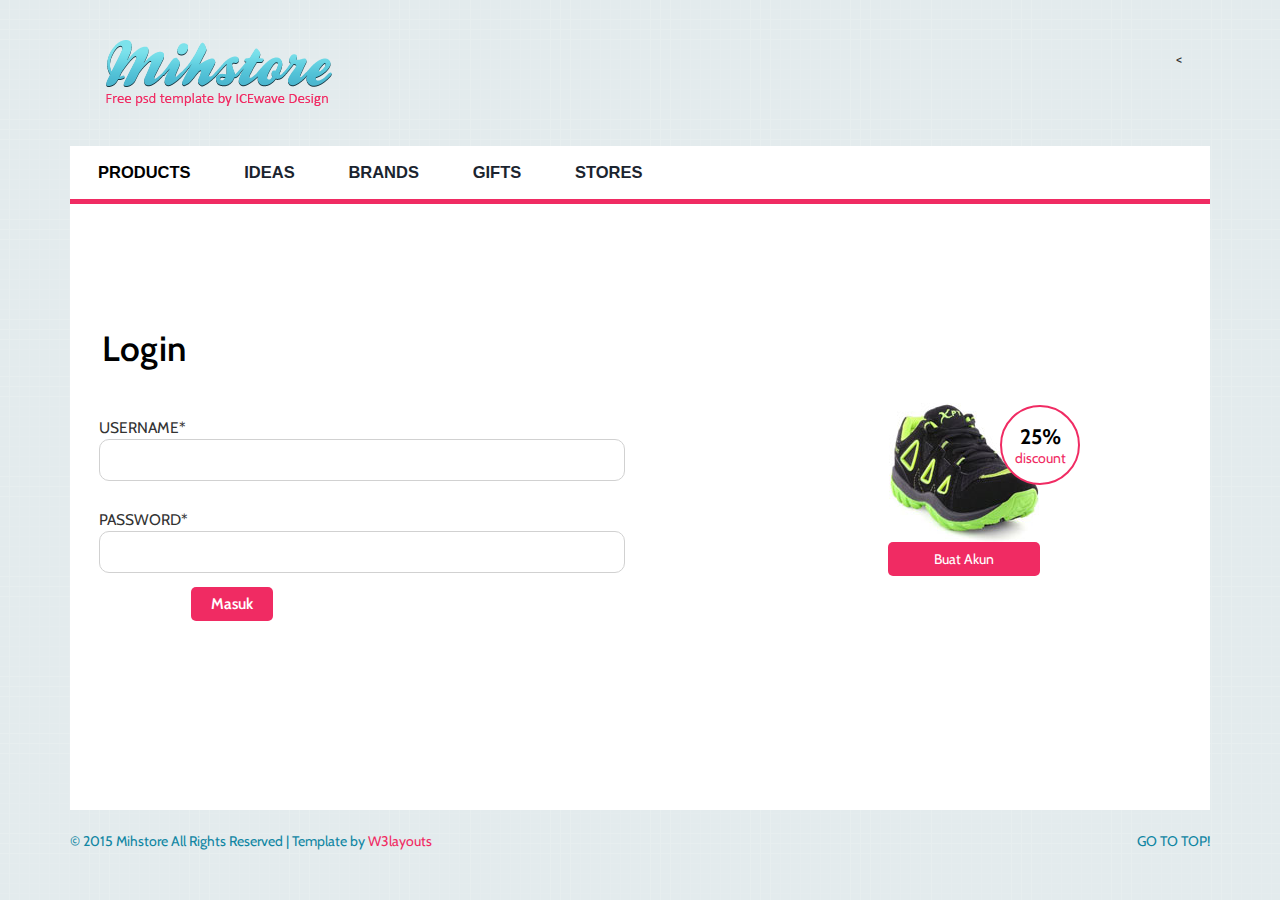
==== web/account.html @ dbe53495 "" ====
<!--A Design by W3layouts 
Author: W3layout
Author URL: http://w3layouts.com
License: Creative Commons Attribution 3.0 Unported
License URL: http://creativecommons.org/licenses/by/3.0/
-->
<!DOCTYPE html>
<html>
<head>
<title>Mihstore A Ecommerce Category Flat Bootstarp Resposive Website Template | Account :: w3layouts</title>
<link href="css/bootstrap.css" rel="stylesheet" type="text/css" media="all" />
<!-- jQuery (necessary for Bootstrap's JavaScript plugins) -->
<script src="js/jquery.min.js"></script>
<!-- Custom Theme files -->
<!--theme-style-->
<link href="css/style.css" rel="stylesheet" type="text/css" media="all" />	
<!--//theme-style-->
<meta name="viewport" content="width=device-width, initial-scale=1">
<meta http-equiv="Content-Type" content="text/html; charset=utf-8" />
<meta name="keywords" content="Mihstore Responsive web template, Bootstrap Web Templates, Flat Web Templates, Andriod Compatible web template, 
Smartphone Compatible web template, free webdesigns for Nokia, Samsung, LG, SonyErricsson, Motorola web design" />
<script type="application/x-javascript"> addEventListener("load", function() { setTimeout(hideURLbar, 0); }, false); function hideURLbar(){ window.scrollTo(0,1); } </script>
<!--fonts-->
<link href='http://fonts.googleapis.com/css?family=Cabin:400,500,600,700' rel='stylesheet' type='text/css'>
<!--//fonts-->
<!--//slider-script-->
<script>$(document).ready(function(c) {
	$('.alert-close').on('click', function(c){
		$('.message').fadeOut('slow', function(c){
	  		$('.message').remove();
		});
	});	  
});
</script>
<script>$(document).ready(function(c) {
	$('.alert-close1').on('click', function(c){
		$('.message1').fadeOut('slow', function(c){
	  		$('.message1').remove();
		});
	});	  
});
</script>
<script>$(document).ready(function(c) {
	$('.alert-close2').on('click', function(c){
		$('.message2').fadeOut('slow', function(c){
	  		$('.message2').remove();
		});
	});	  
});
</script>
<script type="text/javascript" src="js/move-top.js"></script>
<script type="text/javascript" src="js/easing.js"></script>
<script type="text/javascript">
					jQuery(document).ready(function($) {
						$(".scroll").click(function(event){		
							event.preventDefault();
							$('html,body').animate({scrollTop:$(this.hash).offset().top},1000);
						});
					});
				</script>
				<!-- start menu -->
<link href="css/megamenu.css" rel="stylesheet" type="text/css" media="all" />
<script type="text/javascript" src="js/megamenu.js"></script>
<script>$(document).ready(function(){$(".megamenu").megamenu();});</script>		
</head>
<body> 
<!--header-->
	<div class="container">
	
		<div class="header-top">
			<div class="logo">
				<a href="index.html"><img src="images/logo.png" alt="" ></a>
			</div>
			<div class="header-top-on">
				<			</div>
				<div class="clearfix"> </div>
		</div>
		<div class="header-bottom">
				<div class="top-nav">
				
			  <ul class="megamenu skyblue">
				      <li class="active grid"><a  href="index.html">Products</a>
					    <div class="megapanel">
						<div class="row">
							<div class="col1">
								<div class="h_nav">
									<ul>
										<li><a href="store.html">Accessories</a></li>
										<li><a href="store.html">Bags</a></li>
										<li><a href="store.html">Caps & Hats</a></li>
										<li><a href="store.html">Hoodies & Sweatshirts</a></li>
										<li><a href="store.html">Jackets & Coats</a></li>
										<li><a href="store.html">Jeans</a></li>
										<li><a href="store.html">Jewellery</a></li>
										<li><a href="store.html">Jumpers & Cardigans</a></li>
										<li><a href="store.html">Leather Jackets</a></li>
										<li><a href="store.html">Long Sleeve T-Shirts</a></li>
										<li><a href="store.html">Loungewear</a></li>
									</ul>	
								</div>							
							</div>
							<div class="col1">
								<div class="h_nav">
									<ul>
										<li><a href="store.html">Shirts</a></li>
										<li><a href="store.html">Shoes, Boots & Trainers</a></li>
										<li><a href="store.html">Shorts</a></li>
										<li><a href="store.html">Suits & Blazers</a></li>
										<li><a href="store.html">Sunglasses</a></li>
										<li><a href="store.html">Sweatpants</a></li>
										<li><a href="store.html">Swimwear</a></li>
										<li><a href="store.html">Trousers & Chinos</a></li>
										<li><a href="store.html">T-Shirts</a></li>
										<li><a href="store.html">Underwear & Socks</a></li>
										<li><a href="store.html">Vests</a></li>
									</ul>	
								</div>							
							</div>
							<div class="col1">
								<div class="h_nav">
									<h4>Popular Brands</h4>
									<ul>
										<li><a href="store.html">Levis</a></li>
										<li><a href="store.html">Persol</a></li>
										<li><a href="store.html">Nike</a></li>
										<li><a href="store.html">Edwin</a></li>
										<li><a href="store.html">New Balance</a></li>
										<li><a href="store.html">Jack & Jones</a></li>
										<li><a href="store.html">Paul Smith</a></li>
										<li><a href="store.html">Ray-Ban</a></li>
										<li><a href="store.html">Wood Wood</a></li>
									</ul>	
								</div>												
							</div>
						  </div>
						</div>
					</li>
					<li><a class="pink"  href="404.html">ideas</a></li>
				    <li class="grid"><a  href="#">Brands</a>
					   <div class="megapanel">
						<div class="row">
							<div class="col1">
								<div class="h_nav">
									<ul>
										<li><a href="store.html">Accessories</a></li>
										<li><a href="store.html">Bags</a></li>
										<li><a href="store.html">Caps & Hats</a></li>
										<li><a href="store.html">Hoodies & Sweatshirts</a></li>
										<li><a href="store.html">Jackets & Coats</a></li>
										<li><a href="store.html">Jeans</a></li>
										<li><a href="store.html">Jewellery</a></li>
										<li><a href="store.html">Jumpers & Cardigans</a></li>
										<li><a href="store.html">Leather Jackets</a></li>
										<li><a href="store.html">Long Sleeve T-Shirts</a></li>
										<li><a href="store.html">Loungewear</a></li>
									</ul>	
								</div>							
							</div>
							<div class="col1">
								<div class="h_nav">
									<ul>
										<li><a href="store.html">Shirts</a></li>
										<li><a href="store.html">Shoes, Boots & Trainers</a></li>
										<li><a href="store.html">Shorts</a></li>
										<li><a href="store.html">Suits & Blazers</a></li>
										<li><a href="store.html">Sunglasses</a></li>
										<li><a href="store.html">Sweatpants</a></li>
										<li><a href="store.html">Swimwear</a></li>
										<li><a href="store.html">Trousers & Chinos</a></li>
										<li><a href="store.html">T-Shirts</a></li>
										<li><a href="store.html">Underwear & Socks</a></li>
										<li><a href="store.html">Vests</a></li>
									</ul>	
								</div>							
							</div>
							<div class="col1">
								<div class="h_nav">
									<h4>Popular Brands</h4>
									<ul>
										<li><a href="store.html">Levis</a></li>
										<li><a href="store.html">Persol</a></li>
										<li><a href="store.html">Nike</a></li>
										<li><a href="store.html">Edwin</a></li>
										<li><a href="store.html">New Balance</a></li>
										<li><a href="store.html">Jack & Jones</a></li>
										<li><a href="store.html">Paul Smith</a></li>
										<li><a href="store.html">Ray-Ban</a></li>
										<li><a href="store.html">Wood Wood</a></li>
									</ul>	
								</div>												
							</div>
						  </div>
						</div>
			    </li>
								
				<li><a class="pink" href="gifts.html">gifts</a></li>
			 <li class="grid"><a  href="#">stores</a>
					   <div class="megapanel">
						<div class="row">
							<div class="col1">
								<div class="h_nav">
									<ul>
										<li><a href="store.html">Accessories</a></li>
										<li><a href="store.html">Bags</a></li>
										<li><a href="store.html">Caps & Hats</a></li>
										<li><a href="store.html">Hoodies & Sweatshirts</a></li>
										<li><a href="store.html">Jackets & Coats</a></li>
										<li><a href="store.html">Jeans</a></li>
										<li><a href="store.html">Jewellery</a></li>
										<li><a href="store.html">Jumpers & Cardigans</a></li>
										<li><a href="store.html">Leather Jackets</a></li>
										<li><a href="store.html">Long Sleeve T-Shirts</a></li>
										<li><a href="store.html">Loungewear</a></li>
									</ul>	
								</div>							
							</div>
							<div class="col1">
								<div class="h_nav">
									<ul>
										<li><a href="store.html">Shirts</a></li>
										<li><a href="store.html">Shoes, Boots & Trainers</a></li>
										<li><a href="store.html">Shorts</a></li>
										<li><a href="store.html">Suits & Blazers</a></li>
										<li><a href="store.html">Sunglasses</a></li>
										<li><a href="store.html">Sweatpants</a></li>
										<li><a href="store.html">Swimwear</a></li>
										<li><a href="store.html">Trousers & Chinos</a></li>
										<li><a href="store.html">T-Shirts</a></li>
										<li><a href="store.html">Underwear & Socks</a></li>
										<li><a href="store.html">Vests</a></li>
									</ul>	
								</div>							
							</div>
							<div class="col1">
								<div class="h_nav">
									<h4>Popular Brands</h4>
									<ul>
										<li><a href="store.html">Levis</a></li>
										<li><a href="store.html">Persol</a></li>
										<li><a href="store.html">Nike</a></li>
										<li><a href="store.html">Edwin</a></li>
										<li><a href="store.html">New Balance</a></li>
										<li><a href="store.html">Jack & Jones</a></li>
										<li><a href="store.html">Paul Smith</a></li>
										<li><a href="store.html">Ray-Ban</a></li>
										<li><a href="store.html">Wood Wood</a></li>
									</ul>	
								</div>												
							</div>
						  </div>
						</div>
			    </li>
				
			  </ul> 
				</div>
				
			<div class="clearfix"> </div>
		</div>
		
		<div class="content">
		<div class="account-in">
							<h2>Login</h2>
							<div class="col-md-7 account-top">
								<form>
									
								<div> 	
                                                                        <span class="text">USERNAME*</span>
                                                                        <input type="text" name="username" value="" />
                                                                   
								</div>
								<div> 
									<span  class="pass">PASSWORD*</span>
									<input type="password" name="passw" value=""/>
								</div>				
									<input type="submit" value="Masuk"> 
								</form>
							</div>
							<div class="col-md-5 left-account ">
								<a href="single.html"><img class="img-responsive " src="images/ac.jpg" alt=""></a>
								<div class="five-in">
								<h1>25% </h1><span>discount</span>
								</div>
								<a href="register.html" class="create">Buat Akun </a>
								<div class="clearfix"> </div>
							</div>
						<div class="clearfix"> </div>
					</div>	

	
		</div>
		<!---->
		<div class="footer">
			<p class="footer-class">© 2015 Mihstore All Rights Reserved | Template by  <a href="http://w3layouts.com/" target="_blank">W3layouts</a> </p>
			
				<a href="#home" class="scroll to-Top" >  GO TO TOP!</a>
		<div class="clearfix"> </div>
		</div>
	</div>

	<!---->
</body>
</html>
---- web/css/style.css ----
/*--A Design by W3layouts 
Author: W3layout
Author URL: http://w3layouts.com
License: Creative Commons Attribution 3.0 Unported
License URL: http://creativecommons.org/licenses/by/3.0/
--*/
body{
	background:url(../images/back.png);
	font-family: 'Cabin', sans-serif;
}
body a{
	transition: 0.5s all;
	-webkit-transition: 0.5s all;
	-o-transition: 0.5s all;
	-moz-transition: 0.5s all;
	-ms-transition: 0.5s all;
}
 ul{
	padding: 0;
	margin: 0;
}
h1,h2,h3,h4,h5,h6,label,p{
	margin:0;	
}
.header {
  padding:0.8em 2em;
  background:#fff;
}
.header-para{
	float:left;
}
.header-para p{
	font-size:1em;
	color:#ababab;
}
ul.header-in{
	float:right;
}
ul.header-in li{
	display:inline-block;
}
ul.header-in li a{
	text-decoration:none;
	color:#ababab;
	font-size:0.9em;
	margin:0em 1em;
}
ul.header-in li a:hover{
	color: #4cb1ca;
}
/*----*/
.logo {
	float:left;
}
.header-top {
	padding: 2.5em 2em;
}
.header-top-on{
	float:right;
	margin: 1em 0 0;
}
ul.social-in li{
	display: inline-block;	
}
ul.social-in li span{
	color:#838383;
	font-size:1.2em;
	vertical-align: top;
	margin:0 1em 0 0;
}
ul.social-in li  i{
	background: url(../images/img-sprite.png)no-repeat -12px -11px;
	width: 50px;
	height: 50px;
	display: inline-block;
	vertical-align: middle;
}
ul.social-in li  i.ic{
	background-position: -74px -11px;
}
ul.social-in li  i.ic1{
	background-position:-135px -11px;
}
ul.social-in li  i.ic2{
	background-position:-194px -11px;
}
ul.social-in li  i.ic3{
	background-position:-248px -11px;
}
ul.social-in li  i:hover{
	opacity:0.5;
}
/*----*/
.header-bottom{
	background:#fff;
	border-bottom:5px solid #f02b63;
	  padding: 0 2em;
}

.top-nav{
	float:left;
	
	width: 58%;
}
.cssmenu {
	margin-top: 3px;
}
.cssmenu ul {
	float: right;
	padding: 0;
	margin: 0;
	list-style: none;
}
.cssmenu ul li {
	display: inline-block;
}
.cssmenu ul li {
	display: inline-block;
}
.cssmenu ul li a{
    color: #B8B8B8;
	font-size:13px;
}
.cssmenu ul li a:hover, .h_nav ul li a:hover, .content_box h4 a:hover, ul.list_1 li a:hover, .box_3 h4 a:hover{
	color:#f54d56;
	text-decoration:none;
}
/*--menu--*/
/* dCodes Framework:(c) TemplateAccess */
/* start menu */
.h_nav h4{
	border-bottom:1px solid rgb(236, 236, 236);
	font-size: 1.5em;
	color:#000;
	line-height: 1.8em;
	text-transform:uppercase;
	margin-bottom: 4%;
}
.h_nav h4.top{
	margin-top: 12%;
}
.h_nav ul li{
	display: block;
}
.h_nav ul li a{
	display:block;
	font-size:1em;
	color:#777;
	text-transform:capitalize;
	line-height:2em;
	-webkit-transition: all 0.3s ease-in-out;
	-moz-transition: all 0.3s ease-in-out;
	-o-transition: all 0.3s ease-in-out;
	transition: all 0.3s ease-in-out;
}
.h_nav ul li a:hover{
	color:#00405d;
	text-decoration:underline;
}

/*--
.top-nav ul li{
	display: inline-block;
}
.top-nav ul li a {
	display: inline-block;
	margin: 0 4em 0 0;
	color: #000;
	text-decoration: none;
	font-size: 1.25em;
	padding: 0.8em 0;
	font-weight: 800;
	position:relative;
	text-transform:uppercase;
}
.top-nav ul li.active a,.top-nav ul li a:hover {
	color:#f02b63;
	
}
.top-nav ul li.active a i ,.top-nav ul li a:hover i{
	background: url(../images/ar.png)no-repeat 0px 0px;
  display: block;
  width: 22px;
  height: 9px;
  position: absolute;
  bottom: 0;
  left:29px;
}
.top-nav ul li a:hover i.pink,.top-nav ul li.active a i.pink {
	left:13px;
}
.top-nav ul li a:hover i.pink1 ,.top-nav ul li.active a i.pin1{
	left:18px;
}
.top-nav ul li a:hover i.pink2,.top-nav ul li.active a i.pink2 {
	left:20px;
}
.top-nav span.menu{
	display: none;
}
--*/
.cart{
	float:right;
	margin-top: 1.2em;
}
.cart h6{
	font-size: 1.2em;
	color: #ababab;
	
 
}
.cart h6 span.item{
	color: #4cb1ca;
	  padding: 0 8px;
}
.cart h6 span.rate{
	color: #7db122;
	  padding: 0 8px 0 0;
}
.page{
	padding:1.4em 0;
	  z-index: -1;
}
.page h6{
	color:#ababab;
	font-size:1.1em;
	
	  text-align: right;
}
.page h6 a{
	color:#4cb1ca;
	text-decoration:none;
	font-weight: 800;
}
.page h6  b{
	color:#4cb1ca;
	padding:0 2em;
	font-weight:400;
}

/* start icon styles */
.sub-icon1 h3{
	font-size:1em;
	padding:0 0 0.5em;
	color:#f02b63;
}
.icon1:before,.icon1:after {
	content: "";
	display: table;
}
.icon1:after {
	clear: both;
}
.icon1 li {
	position: relative;
}
.icon1 li:last-child{
	border-right:none;
}
.icon1 li:hover > a {
	color: #fafafa;
}
.icon1 ul {
	width:300px;
	margin: 20px 0 0 0;
	opacity: 0;
	visibility: hidden;
	position: absolute;
	top:44px;
	z-index: 1;
	right:-29px;
	background: #ffffff;
	-webkit-transition: all .2s ease-in-out;
	-moz-transition: all .2s ease-in-out;
	-ms-transition: all .2s ease-in-out;
	-o-transition: all .2s ease-in-out;
	transition: all .2s ease-in-out;
	padding:1em;
	border: 4px solid #f02b63;
}
.icon1 li:hover > ul {
	opacity: 1;
	visibility: visible;
	margin: 0;
	z-index: 9999;
}
.icon1 ul ul {
	top: 6px;
	left: 158px;
	margin: 0 0 0 20px;
}
.icon1 ul li {
	display: block;
	border: 0;
}
.icon1 ul li:first-child a{
	border-top-left-radius: 5px;
	-webkit-border-top-left-radius: 5px;
	-moz-border-top-left-radius: 5px;
	-o-border-top-left-radius: 5px;
}
.icon1 ul li:last-child {   
	-moz-box-shadow: none;
	-webkit-box-shadow: none;
	box-shadow: none;    
}
.icon1 ul a {    
	_height: 10px; /*IE6 only*/
	white-space: nowrap;
	float: none;
	text-transform: none;
}
.active-icon{
	display: block;
}
.icon1 ul li:first-child > a:after {
	content: '';
	position: absolute;
	left: 45%;
	top: -30px;
	border-left: 10px solid transparent;
	border-right:10px solid transparent;
	border-bottom:10px solid #f0f0f0;
}
.icon1 ul ul li:first-child a:after {
	left: -100px;
	top: 0%;
	margin-top: -6px;
	border-left: 0;	
	border-bottom:20px solid transparent;
	border-top: 20px solid transparent;
	border-right:20px solid #323757;
}
/* Mobile */
.icon1-trigger {
	display: none;
}
.sub-icon1 img{
	border:none;
	display:inline-block;
	vertical-align:middle;
}
.cart_box{
	margin-bottom:1em;
	border-bottom:1px dashed #E0E0E0;
	padding-bottom:10px;
}
.list_img{
	float:left;
	width:30%;
	margin-right:6%;
}
.list_desc{
	float:left;
	width:50%;
}
.list_desc h4 a{
	color:#7db122 ;
	font-size:13px ;
	text-decoration:none;
	text-transform:uppercase;
}
 a.offer{
	color:#fff;
	font-size:0.8em ;
	text-decoration:none;
	background:#4cb1ca;
	padding:0.4em 0.5em;
	border-radius:3px;
	font-weight:400;
	margin:0.5em 0 0 ;
	display:block;
	  width: 76%;
}
a.offer:hover{
	color:#fff ;
	background:#f02b63;
}
.list_desc h4 a:hover{
	color: #f54d56;
}
.cart_box, .cart_box1{
	position:relative;
}
.alert-close,.alert-close1,.alert-close2 {
  background: url('../images/close.png') no-repeat 6px 6px;
  cursor: pointer;
  height: 22px;
  width: 22px;
  position: absolute;
  right:-12px;
  top:42px;
  -webkit-transition: color 0.2s ease-in-out;
  -moz-transition: color 0.2s ease-in-out;
  -o-transition: color 0.2s ease-in-out;
  transition: color 0.2s ease-in-out;
}
.check_button{
	text-align:center;
}
.check_button a{
	color:#f02b63;
	font-size:1em ;
	text-transform:uppercase;
	font-weight:400 ;
	text-decoration:none;
    border: none;
	cursor: pointer;
	padding:8px 10px ; 
	display: inline-block;
	outline: none;
	margin:0;
}
.check_button a:hover{
text-decoration:underline;
}
.cart li{
	display:inline-block;
}
.round{
  display: inline-block;
  background: url(../images/img-sprite.png)no-repeat -22px -81px ;
  width: 19px;
  height: 19px;
  vertical-align: text-top;
}
/*----*/
.content{
	background:#fff;
  padding: 2em 0em;	
    z-index: -1;
}
.col-md-9{
 border-right: 2px dashed #EAEAEA;
}
.col-md{
	 
  padding: 0 2em;
}
.shoe{
	position:relative;
	  padding: 0 1em;
}
.shop{
	background: #161617;
  width: 170px;
  height: 170px;
  border-radius: 100px;
  -webkit-border-radius: 100px;
	-o-border-radius: 100px;
	-moz-border-radius: 100px;
	-ms-border-radius: 100px;
  padding: 3em 0 0;
  text-align: center;
  position: absolute;
    top: 12%;
  right: 52%;
}
.shop h4{
	color:#fff;
	  font-size: 1.6em;
	font-weight: 700;
    transform: rotate(-6deg);
}
.shop h4 span{
	font-size:1.5em;
	display:block;
}
.shop p{
	color:#C50303;
	font-size:0.9em;
	  transform: rotate(-6deg);
}
.bottom-grid {
  padding: 2em 0em 0;
}
.content-bottom h3{
	color:#7db122;
	font-size:1.4em;
	text-transform:uppercase;
	font-weight:600;
	  padding: 2em 0.8em 0;
}
.bottom-grid-top{
	background:#fcfcfc;
	border: 1px solid #D9D9D9;
	position:relative;
}
.pre{
	background:#e8e8e8;
	  padding: 0.5em;
}
.pre p{
	float:left;
	color:#818181;
	font-size:1em;
	  font-weight: 700;
}
.pre span{
	float:right;
	color:#f02b63;
	font-size:1em;
	  font-weight: 700;
	  display:block;
}
.five{
	position:absolute;
	top:39%;
	left:6%;
}
.five h6{
	color: #fff;
  background: #7db122;
  font-size: 1.5em;
  width: 60px;
  height: 60px;
  border-radius: 50px;
  -webkit-border-radius: 50px;
	-o-border-radius: 50px;
	-moz-border-radius: 50px;
	-ms-border-radius: 50px;
  padding: 0.85em 0 0;
  text-align: center;
}
.bottom-grid-top img{
	margin:0 auto;
}
.five h6.one{
  background: #f02b63;
}
.five h6.one1{
  background: #4cb1ca;
}
.store h3{
	padding:0 1.6em;
}
.w_nav2{
	padding:0 10px;
}
.w_nav2  li{
	line-height: 1.5em;
	display: inline-block;
}
.w_nav2 li a{
	display: block;
	padding: 14px;
}
.w_nav2 li a.color1{
	background:	#0AA5E2;
}
.w_nav2 li a.color2{
	background:	#40E0D0;
}
.w_nav2 li a.color3{
	background:	#B03060;
}
.w_nav2 li a.color4{
	background:	#000080;
}
.w_nav2 li a.color5{
	background:	#E60D41;
}
.w_nav2 li a.color6{
	background:	#45BF55;
}
.w_nav2 li a.color7{
	background:	#FF7F00;
}
.w_nav2 li a.color8{
	background:	#8B4513;
}
.w_nav2 li a.color9{
	background:	#FFD700;
}
.w_nav2 li a.color10{
	background:	#9FA8AB;
}
.w_nav2 li a.color11{
	background:	#C0C0C0;
}
.w_nav2 li a.color12{
	background:	#0AA5E2;
}
.w_nav2 li a.color13{
	background:	#FFCBDB;
}
.w_nav2 li a.color14{
	background:	#B87333;
}
.w_nav2 li a.color15{
	background:	#BFB540;
}
/*----*/
ul.place{
	margin: 14px 0;
	background: #f9f9f9;
	width: 100%;
	border-bottom: 2px solid #D8D5D5;
	border-radius: 5px;
  -webkit-border-radius: 5px;
	-o-border-radius: 5px;
	-moz-border-radius: 5px;
	-ms-border-radius: 5px;
	padding:3px 5px;
}
ul.place li{
	display: inline-block;
	padding: 6px;
}
ul.place li {
	font-size: 1.1em;
	color: #8c8c8c;
	text-decoration: none;
	cursor: pointer;
	  font-weight: 700;
}
ul.place li span{
	color: #f02b63;
}
ul.place li.sort{
	float:left;
}
ul.place li.by{
	float:right;
}
.possible-about p{
	color:#727272;
	font-size:1em;
	line-height:1.5em;
}
.possible-about h4{
	color:#7db122;
	font-size:1.4em;
	
	font-weight:600;
	   padding: 0 0 0.3em;
}
/*--order--*/
/*--checkbox--*/

.single-bottom a{
	display:block;
	margin: 14px 20px;
	color:#303030;
	text-decoration:none;
}
.single-bottom a input[type="checkbox"] {
  display: none;
}
.single-bottom a b {
 
	  cursor: pointer;
}
.single-bottom a input[type="checkbox"]+label {
  position: relative;
  padding-left: 31px;
  width: 100%;
    font-size: 1em;
	  
}
.single-bottom a input[type="checkbox"]+label span:first-child {
  width: 18px;
  height: 18px;
  display: inline-block;
  border: 2px solid #7db122;
  position: absolute;
  left: 0;
  bottom: 3px;
}
.single-bottom a input[type="checkbox"]:checked+label span:first-child:before {
  content: "";
  background:url(../images/11.png)no-repeat;
  position: absolute;
  left: 2px;
  top: 2px;
  font-size: 10px;
  width:16px;
  height:16px;
  }
.two a{
	display:inline-block;
  }
.two a i{
	background: url(../images/st.png)no-repeat 0px 0px;
  width: 18px;
  height: 16px;
  display: inline-block;
  vertical-align: middle;
}
.two {
  padding-bottom: 0.4em;
}
/*----*/
.content-bottom-grid {
  padding: 1em 0;
}
.content-bottom-grid h3{
color:#7db122;
	font-size:1.4em;
	
	font-weight:600;
	 padding: 0 0 0.5em;
	}
.latest-grid{
	background:#f9f9f9;
	border-radius: 5px;
  -webkit-border-radius: 5px;
	-o-border-radius: 5px;
	-moz-border-radius: 5px;
	-ms-border-radius: 5px;
	padding:0.8em;
	  margin: 0 0 1em;
}
.news{
	float:left;
	width:26%;
}
.news-in{
	float:right;
	width: 72%;
	margin-left: 2%;
}
.news-in h6 {
  font-size: 1.2em;
}
.news-in h6 a{
  color: #4cb1ca;
  text-decoration:none;
}
.news-in h6 a:hover{
	color: #f02b63;
}
.news-in p {
  color: #c3c3c3;
  font-size: 0.9em;
  line-height: 1.4em;
}
.news-in ul li {
  display:inline-block;
  color:#c3c3c3;
  font-size:0.9em;
}
.news-in ul li span {
  color:#f02b63;
}
.news-in ul b{
  color:#c3c3c3;
  padding: 0 9px;
  font-size: 0.8em;
}
.money-in li{
	display:inline-block;
	width: 30%;
  margin-right: 1%;
}
.money h3{
	color:#7db122;
	font-size:1.4em;
	
	font-weight:600;
	 padding: 0 0 0.5em;
}
/*----*/
ul.start {
	text-align:center;
	  padding: 2em 0 0;
}
ul.start li {
	display: inline-block;
    padding: 0 0.25em;
}
ul.start li.arrow a{
	text-decoration: none;
	color: #c3c3c3;
	font-size: 1em;
	padding: 0.4em 0.9em;
	border-radius: 25px;
	-webkit-border-radius: 25px;
	-o-border-radius: 25px;
	-moz-border-radius: 25px;
	-ms-border-radius: 25px;
	display:block;
	font-weight: 400;
}
ul.start li.arrow a:hover, ul.start li span {
	text-decoration: none;
	color: #fff;
	font-size: 1em;
	padding: 0.4em 0.9em;
	background:#7db122;
	border-radius: 25px;
	-webkit-border-radius: 25px;
	-o-border-radius: 25px;
	-moz-border-radius: 25px;
	-ms-border-radius: 25px;
	display:block;
	font-weight: 400;
}
/*--four--*/
.four {
	padding: 9em 0 10em 0;
    min-height: 478px;
		text-align:center;
}
.four h3 {
	color: #f02b63;
	font-size: 7em;

}
.four p {
  color: #c3c3c3;
  font-size: 1.6em;
  padding: 0.5em 0 1em;
}
a.more{
	color:#fff;
	background:#f02b63;
	text-decoration:none;
	padding: 0.5em 2em;
  font-size: 1.1em;
  border-radius: 5px;
	-webkit-border-radius: 5px;
	-o-border-radius: 5px;
	-moz-border-radius: 5px;
	-ms-border-radius: 5px;
}
a.more:hover{	
	background:#4cb1ca;	
}
/*--gifts--*/
.ut {
  padding: 2em ;
  border-top:1px solid #fff;
}
.ut h6{
	font-size:1.5em;
}
.ut h6 a{
	color:#000;
	text-decoration:none;
}
.col-md-6 a:hover .ut h6 a{
	color:#f02b63;
}
.ut-in{
	border:1px solid #fff;
}
.ut-in:hover{
	border:1px solid #000;
}
.ut-in:hover .ut{
	border-top:1px solid #000;
}
.ut-in:hover .ut h6 a{
	color:#7db122;
}
.ut-in:hover  a.add{
	text-decoration:underline;
}
.ut span {
	color:#c3c3c3;
	display:block;
	font-size:1.5em;
	margin: 0.3em 0;
}
a.add{
	color:#4cb1ca;
	text-decoration:none;
	font-size:1em;
	font-weight:600;
	
}
/*--single--*/
.single-para h4{
	font-size:1.5em;
	color:#747272;
	line-height:1.5em;
	font-weight: 600;
}
.para-grid {
  padding: 1.5em 0;
}
span.add-to{
	float:left;
	font-size: 1.7em;
  color: #4cb1ca;
  font-weight: 600;
}
a.cart-to{
	float:right;
	color: #f02b63;
  font-size: 1.2em;
  text-decoration: none;
  padding-top: 0.5em;
}
a.cart-to:hover{
	text-decoration:underline;
}
a.cart-an{
  color: #fff;
  background: #f02b63;
  text-decoration: none;
  padding: 0.5em 1.2em;
  font-size: 1.1em;
  border-radius: 5px;
  -webkit-border-radius: 5px;
  -o-border-radius: 5px;
  -moz-border-radius: 5px;
  -ms-border-radius: 5px;
}
a.cart-an:hover{
	background: #4cb1ca;
}
.single-para h5{
	color:#000;
	font-size:1.4em;
	border-bottom:1px solid #000;
	border-top:1px solid #000;
	padding:0.5em 0; 
}
.available h6{
	color:#f02b63;
	font-size:1.4em;
	padding: 0 0 1em;
}
.available ul li{
	display:inline-block;
	padding:0 0.5em 0 0;
	color:#4c4c4c;
	font-size:0.9em;
}
.available ul li select {
  outline: none;
  padding: 3px;
}
.available {
  padding: 2em 0;  
}

/* start share-des */
.share-desc{
	padding: 20px 0;
}
.share h4{
	font-size: 1.1em;
	color: #f02b63;
	margin-bottom: 10px;
	text-transform: uppercase;
	text-shadow: 0 1px 0 #ffffff;
	font-weight:700;
}

.share_nav li {
	display: inline-block;
	margin: 5px 6px;
}
.share_nav li a {
	background: #4cb1ca ;
	width:40px;
	height:40px;
	display: block;
	border-radius: 30px;
	-webkit-border-radius: 30px;
	-moz-border-radius: 30px;
	-o-border-radius: 30px;
	line-height: 35px;
  text-align: center;
}
.share_nav li a:hover{
	background: #f02b63;
}
.share li img {
	vertical-align:middle; 
}
.share {
  padding: 2em 0 0;
}
/*----*/

#flexiselDemo1 {
	display: none;
}
.nbs-flexisel-container {
	position: relative;
	max-width: 100%;
	  min-height: 377px;
}
.nbs-flexisel-ul {
	position: relative;
	width: 9999px;
	margin: 0px;
	padding: 0px;
	list-style-type: none;
	text-align: center;
}
.nbs-flexisel-inner {
	overflow: hidden;
	margin: 0 auto;
}
.nbs-flexisel-item {
	float: left;
	margin:0px;
	padding:0px;
	
	position: relative;
	line-height: 0px;
}
.nbs-flexisel-item > img {
	cursor: pointer;
	position: relative;
	margin-top:10px;
	margin-bottom: 10px;
	max-width:150px;
	max-height:500px;
}
.grid-flex{
	margin:10px 0 20px 0;
}
.nbs-flexisel-item a {
	color: #999;
	font-size:0.8125em;
}
.nbs-flexisel-item a:hover{
	color:#555;
}
.nbs-flexisel-item p {
	color: #000;
	font-size: 0.85em;
	padding-top: 25px;
}
.nbs-flexisel-item > img {
	cursor: pointer;
	position: relative;
}
/*** Navigation ***/
.nbs-flexisel-nav-left, .nbs-flexisel-nav-right {
	width:30px;
	height:30px;
	position: absolute;
	cursor: pointer;
	z-index: 100;
}
.nbs-flexisel-nav-left {
	left: 0px;
	background: url(../images/img-sprite.png) no-repeat -59px -76px  ;
}
.nbs-flexisel-nav-right {
	right: 0px;
	background: url(../images/img-sprite.png) no-repeat -92px -76px;
}

/*--contact--*/
.contact-top h3,.contact-bottom h3{
	font-size: 1.3em;
	color: #000;
	text-transform: uppercase;
	font-weight: 600;
	padding:0 0 1em;
}
.contact-top div{
	padding:1em 0;
}
.contact {
	padding:0 1em;
}
.contact-top div input[type="text"], .contact-top div textarea {
	padding:0.7em;
	width:87%;
	background:none;
	border: 1px solid #D1D1D1;
	border-radius:10px;
	-webkit-border-radius: 10px;
	-o-border-radius: 10px;
	-moz-border-radius: 10px;
	-ms-border-radius: 10px;
	outline:none;
	color:#464646;
	font-size:1em;
}
.contact-top div textarea{
	height:200px;
	resize:none;
	  width: 86%;
}
.contact-top span{
	font-size:1.1em;
	padding-right: 1.85em;
}
span.word-in{
	padding-right: 1em;
	  vertical-align: top;
}
span.me-at {
  padding-right: 2.2em;
}
.contact-top input[type="submit"]{
	background:#f02b63;	
	color:#fff;
	font-size:1.1em;
	border:none;
	outline:none;
	border-radius: 5px;
	-webkit-border-radius: 5px;
	-o-border-radius: 5px;
	-moz-border-radius: 5px;
	-ms-border-radius: 5px;
	font-weight: 600;
	padding:0.4em 1.3em;
	transition: 0.5s all;
	-webkit-transition: 0.5s all;
	-moz-transition: 0.5s all;
	-o-transition: 0.5s all;
	  margin: 0 0 0 5em;
}
.contact-top input[type="submit"]:hover{
	background:#4cb1ca;
}
.contact-top p{
	font-size: 1.1em;
	color: #494949;
	line-height: 1.3em;
	padding: 0.5em 0;
}
ul.social li{
	list-style:none;
}
ul.social li span,ul.social li a{
	font-size:1em;
	color:#494949;
	margin: 0 0 0.5em;
	display: block;
}
ul.social li a:hover{
	text-decoration:none;
	color:#00aedb;
}

ul.social {
  padding: 0.4em 0 0;
}
.map iframe {
	width: 100%;
	min-height:285px;
	border: none;
}
.map {
  padding: 1em 0 0;
}
/*--account--*/

.account-top span,.register-top span{
	font-size: 1.1em;
  padding-right: 3em;
}
.account-top div{
	padding:1em 0;
}
.account-top span.pass{
	padding-right:1.3em;
}
.account-top input[type="text"],.account-top input[type="password"]{
	padding:0.7em;
	width:85%;
	background:none;
	border: 1px solid #D1D1D1;
	border-radius:10px;
	-webkit-border-radius: 10px;
	-o-border-radius: 10px;
	-moz-border-radius: 10px;
	-ms-border-radius: 10px;
	outline:none;
	color:#464646;
	font-size:1em;
}
.register input[type="text"],.register input[type="password"]{
	width:60%;
}

.account-top input[type="submit"]{
	background: #f02b63;
  color: #fff;
  font-size: 1.1em;
  border: none;
  outline: none;
  border-radius: 5px;
  -webkit-border-radius: 5px;
  -o-border-radius: 5px;
  -moz-border-radius: 5px;
  -ms-border-radius: 5px;
  font-weight: 600;
  padding: 0.4em 1.3em;
  transition: 0.5s all;
  -webkit-transition: 0.5s all;
  -moz-transition: 0.5s all;
  -o-transition: 0.5s all;
  margin: 0 0 0 6em;
}
.account-top input[type="submit"]:hover{
	background:#4cb1ca;
}

.five-in  {
  background: #fff;
  border-radius: 100px;
  border: 2px solid #f02b63;
  width: 80px;
  height: 80px;
  position: absolute;
  top: 1%;
  right:25%;
  padding: 1.3em 0 0;
  text-align: center;
}
.five-in  h1{
  font-size:1.5em;
  font-weight: 700;
  color:#000;
}
.five-in  span{
  font-size:1em;
  color:#f02b63;
}
.left-account img{
	margin:0 auto;	
}
.left-account{
	position:relative;	
}
a.create{
	text-decoration:none;
	color:#fff;	
	padding: 7px 20px;
	background: #f02b63;
	margin: 0 auto;
	text-align: center;
	display: block;
	width: 35%;
	border-radius: 5px;
  -webkit-border-radius: 5px;
  -o-border-radius: 5px;
  -moz-border-radius: 5px;
  -ms-border-radius: 5px;
}
a.create:hover{
	background:#4cb1ca;
}
.account-pass{
	padding:1.5em 0 0;
}
.account-in {
  padding: 7em 1em;
    min-height: 550px;
}
.account-in h2,.register h2{
	font-size:2.5em;
	color:#000;
	padding: 0 0.5em 1em;
  font-weight: 600;
}
.register {
  padding: 0 15px;
}
/*--wish--*/
.wish-list {
  width: 31%;
  margin: 9em 2em;
  border:1px solid #A6A5A5;
  text-align:center;
}
.wish-list h6{
	font-size:1.2em;
	background:#F5F5F5;
	border-bottom:1px solid #A6A5A5;
	padding:0.8em 0;
}
.wish-list h6 a{
	text-decoration:none;
	color:#a7a49c;
	padding: 0 0.5em 0 0;
}
.wish-list p{
	font-size:1.1em;
	color:#f02b63;
	padding:0.8em 0 ;
}
/*--checkout--*/
.check-out {
  margin: 6em 2em;
}
h4.title {
	color: #f02b63;
	margin-bottom: 0.5em;
	font-size: 1.6em;
	line-height: 1.2em;
	background: #F7F7F7;
	padding: 1em;
}
p.cart-out {
	color: #c3c3c3;
	font-size: 1.2em;
	line-height: 1.8em;
}
p.cart-out a {
	text-decoration: underline;
	color: #f02b63;
}
p.cart-out a:hover {
	text-decoration: none;
}
/*--footer--*/
p.footer-class {
  font-size: 1em;
  color: #1086A3;
  float:left;
}
p.footer-class a{
  color: #f02b63;
  text-decoration:none;
}
p.footer-class a:hover {
  text-decoration:underline;
}
.to-Top{
	float:right;
	color: #1086A3;
	font-size: 1em;
}
.to-Top:hover{
	text-decoration:none;
	color:#f02b63;
}
.footer {
  padding: 1.5em 0;
}
/*--responsive--*/
@media(max-width:1366px){
}
@media(max-width:1280px){
}
@media(max-width:1220px){
.top-nav {
  width: 62%;
}
.contact-top div input[type="text"], .contact-top div textarea {
  width: 83%;
}
.contact-top div textarea {
  width: 82%;
}
}
@media(max-width:1024px){
.page h6 {
  font-size: 1em;
}
.news-in h6 {
  font-size: 0.9em;
}
.news-in p {
  font-size: 0.7em;
}
.news-in ul li {
  font-size: 0.75em;
}
.news-in ul b {
  padding: 0 3px;
}
/*--account--*/
.wish-list {
  width: 45%;
}
.account-top input[type="text"], .account-top input[type="password"] {
  padding: 0.7em;
  width: 81%;
}
a.create {
  width: 44%;
}
/*--single--*/
.single-top-in {
  width: 53%;
  margin-left: 5%;
}
.nbs-flexisel-container {
  min-height: 310px;
}
}
@media(max-width:768px){

.top-nav {
  width: 35%;
}
.page h6 b {
  padding: 0 0.5em;
}
.page h6 {
  font-size: 0.8em;
}
.shirt {
  width: 33.33%;
  float: left;
}
.news {
  width: 9%;
}
.news-in {
  width: 89%;
}
.money-in li {
  width: 9%;
}
ul.header-in li a {
  font-size: 0.8em;
  margin: 0em 0.5em;
}
.header-para p {
  font-size: 0.89em;
}
.header-bottom {
  padding: 0.5em 2em;
}
.cart {
  margin-top: 0.6em;
}
.col-md-9 {
  border-right:none;
}
/*--store--*/
.store-top {
  float: left;
  width: 50%;
  padding-bottom: 1em;
}
.bottom-grid {
  padding: 1em 0 0;
}
/*--gifts--*/
.col-md-6 {
  width: 50%;
  float: left;
}
/*--content--*/
.contact-bottom {
  padding-top: 1em;
}
/*--single--*/
.single-top-in {
  width: 100%;
  margin-left: 0%;
    float: left;
}
.single-top {
  width: 100%;
}
.nbs-flexisel-container {
  min-height: 182px;
}
/*--account--*/
.left-account {
  margin-top: 2em;
}
a.create {
  width: 27%;
}
.account-in {
  padding: 3em 1em;
}
/*--index--*/
.latest-grid {
  width: 49%;
  float: left;
  margin-right: 2%;
}
.latest-grid:nth-child(3),.latest-grid:nth-child(5) {
  
  margin-right: 0%;
}
.news-in {
  width: 75%;
}
.news {
  width: 20%;
}
}
@media(max-width:736px){
ul.header-in li a {
  font-size: 0.7em;
  margin: 0em 0.1em;
}
}
@media(max-width:667px){
.header-para p {
  font-size: 0.75em;
}
.page h6 {
  font-size: 0.7em;
}
}
@media(max-width:640px){

.header-para p {
  font-size: 0.7em;
}
ul.header-in li a {
  font-size: 0.7em;
  margin: 0em 0.4em;
}
.header-para p {
  margin-top: 4px;
}
.cart {
  margin-top: 0.7em;
}
ul.start {
  padding: 1em 0;
}
.news {
  width: 12%;
}
.news-in {
  width: 86%;
}
/*--gifts--*/
.ut h6 {
  font-size: 1.3em;
}
.ut h6 {
  font-size: 1em;
}
/*--account--*/
a.create {
  width: 34%;
}
/*--wishlist--*/
.wish-list {
  width: 63%;
}
.news {
  width: 26%;
}
.news-in {
  width: 69%;
}
}
@media(max-width:600px){
ul.header-in li a {
  font-size: 1em;
}
ul.header-in {
  float: none;
  text-align: center;
}
.header-para {
  float: none;
  display: none;
}

.page h6 {
  font-size: 1em;
}
span.for{
	display:none;
}
.logo {
  width: 40%;
}
.logo img{
  width: 100%;
}
ul.social-in li i {
  background: url(../images/img-sprite.png)no-repeat -9px -8px ;
  width: 37px;
  height: 37px;
  background-size: 275px;
}
ul.social-in li  i.ic{
	background-position: -54px -8px;
}
ul.social-in li  i.ic1{
	background-position:-98px -8px;
}
ul.social-in li  i.ic2{
	background-position:-144px -8px;
}
ul.social-in li  i.ic3{
	background-position:-183px -8px;
}
}
@media(max-width:480px){
.cart {
  margin-top: 0.7em;
  display: none;
}
.top-nav {
  width: 100%;
  text-align:center;  
}
.header-bottom {
  background: none;
  border-bottom: none;
  padding: 0 0em;
}
.header-top {
  padding: 1.5em 2em;
}
.shop {
  width: 100px;
  height: 100px;
    padding: 1.7em 0 0;
}
.shop h4 {
  font-size: 1em;
}
.shop p {
  font-size: 0.7em;
}
.shirt {
  width: 100%;
  padding-bottom: 1.5em;
}
.bottom-grid {
  padding: 1em 0 0;
}
.news {
  width: 17%;
}
.news-in {
  width: 81%;
}
p.footer-class, .to-Top{
  float: none;
  text-align:center;
}
.to-Top{
  padding: 0.5em 0 0;
    display: block;
}
.header-top-on {
  margin: 0.5em 0 0;
}
/*--four--*/
.four p {
  font-size: 1.3em;
}
/*--account--*/
.account-top span ,.contact-top span{
  padding-right: 0;
  padding-bottom: 0.5em;
  display: block;
}
.account-top input[type="text"], .account-top input[type="password"],
.contact-top div input[type="text"], .contact-top div textarea{
  width: 100%;
}
.account-top div ,.contact-top div{
  padding: 0.5em 0;
}
.contact-top input[type="submit"],.account-top input[type="submit"] {
  margin: 0.5em 0 0 0em;
}
a.create {
  width: 39%;
}
/*--wish--*/
.wish-list {
  width: 85%;
}
/*--store--*/
.store-top {
  width: 100%;
}
/*--gift--*/
.col-md-6 {
  width: 100%;
}
.ut h6 {
  font-size: 1.2em;
}
.latest-grid {
  width: 100%;
  float: none;
  margin-right: 1%;
}
.money-in li {
  width: 14%;
}
.col-md-6{
	margin-bottom:1em;
}
}
@media(max-width:414px){
.header-para p {
  font-size: 0.8em;
}
ul.header-in li a {
  font-size: 0.9em;
  margin: 0em 0.4em 0 0;
}
.header {
  padding: 0.8em 1em;
}
.header-top {
  padding: 1em 1em;
}
ul.social-in li i {
  background: url(../images/img-sprite.png)no-repeat -5px -6px ;
  width: 25px;
  height: 25px;
  background-size: 185px;
}
ul.social-in li  i.ic{
	background-position: -36px -6px;
}
ul.social-in li  i.ic1{
	background-position:-67px -6px;
}
ul.social-in li  i.ic2{
	background-position:-96px -6px;
}
ul.social-in li  i.ic3{
	background-position:-123px -6px;
}
.logo {
  width: 38%;
}
.header-top-on {
  margin: 0.3em 0 0;
}

.cart h6 {
  font-size: 0.8em;
}
.cart h6 span.item {
  padding: 0 5px;
}
.cart h6 span.rate {
  padding: 0 5px 0 0;
}
.cart {
  margin-top: 0.9em;
}
.page h6 {
  font-size: 0.7em;
}
.page {
  padding: 1em 0;
}
}
@media(max-width:320px){
ul.header-in li a {
  font-size: 0.8em;
  margin: 0em 0.5em 0 0;
}
.header {
  padding: 0.8em 1em;
}
.header-top {
  padding: 1em 0em;
}
ul.social-in li i {
  background: url(../images/img-sprite.png)no-repeat -5px -6px ;
  width: 25px;
  height: 25px;
  background-size: 185px;
}
ul.social-in li  i.ic{
	background-position: -36px -6px;
}
ul.social-in li  i.ic1{
	background-position:-67px -6px;
}
ul.social-in li  i.ic2{
	background-position:-96px -6px;
}
ul.social-in li  i.ic3{
	background-position:-123px -6px;
}
.logo {
  width: 42%;
}
.header-top-on {
  margin: 0.3em 0 0;
}

.cart h6 {
  font-size: 0.8em;
}
.cart h6 span.item {
  padding: 0 5px;
}
.cart h6 span.rate {
  padding: 0 5px 0 0;
}
.cart {
  margin-top: 0.6em;
}
.cart li {
  vertical-align: super;
}
.page h6 {
  font-size: 0.7em;
}
.page {
  padding: 1em 0;
}
.shoe {
  padding: 0 0em;
}
.shop {
  width: 70px;
  height: 70px;
  padding: 1.3em 0 0;
}
.shop h4 {
  font-size: 0.6em;
}
.shop p {
  font-size: 0.5em;
}
.content {
  padding: 1em 0em;
}
.content-bottom h3 {
  font-size: 1.1em;
  padding: 0.7em 0em 0;
}
.shirt {
  padding: 0 0 1em 0em;
}
.five h6 {
  font-size: 1.2em;
  width: 45px;
  height: 45px;
}
ul.start li {
  padding: 0 0.1em;
}
.col-md {
  padding: 0 1em;
}
.possible-about h4,.content-bottom-grid h3,.content-bottom-grid h3{
	font-size:1.2em;
}
.news {
  width: 26%;
}
.news-in {
  width: 70%;
}
.money-in li {
  width: 16%;
}
.content-bottom-grid {
  padding: 0.5em 0;
}
.top-nav ul li a {
  font-size: 1em;
}

/*--store--*/
.store h3{
	padding:0 1em 0;
}
/*--four--*/
.four h3 {
  font-size: 6em;
}
.four p {
  font-size: 1em;
}
.four {
  padding: 5em 0 6em 0;
  min-height: 330px;
}
a.more {

  padding: 0.4em 1.5em;
  font-size: 1em;
}
/*--gift--*/
.ut {
  padding: 1em ;
}
.col-md-6 {
	padding:0;
}
/*--account--*/
.account-in {
    min-height: 470px;
	padding:1em;
}
 .account-top input[type="text"], .account-top input[type="password"], 
 .contact-top div input[type="text"], .contact-top div textarea{
  padding: 0.5em;
}
.account-in h2, .register h2 {
  font-size: 1.8em;
    padding: 0 0.5em 0.5em;
}
/*--wish--*/
.wish-list h6 {
  font-size: 0.9em;
}
  .wish-list p {
  font-size: 0.9em;
}
.wish-list {
  width: 92%;
  margin: 6em 1em;
}
a.create {
  width: 73%;
}
.register {
  padding: 0 1em;
}
.account-in {
  padding: 1em 1em;
}
.register-top{
	  min-height: 345px;
}
/*--contact--*/
.contact {
  padding: 0 0em;
}
.contact-top h3, .contact-bottom h3 {
  font-size: 1.1em;
  padding: 0 0 0.4em;
}
.contact-top div textarea,.map iframe {
  height: 100px;
}
ul.social li span, ul.social li a {
  font-size: 0.9em;
}
.map {
  padding: 0.5em 0 0;
}
/*----*/
.icon1 ul {
  width: 225px;
  top: 34px;
  right: -14px;
}
.list_desc h4 a {
  font-size: 10px;
}
.check_button a {
  padding: 0;
}
/*--single--*/
ul#etalage {
	width: 250px !important;
	
}
li.etalage_small_thumbs {
  width: 250px !important;
}
.single-top-in {
  padding: 0;
}
.single-para h4 {
  font-size: 1.3em;
  }
  .para-grid {
  padding: 0.7em 0;
}
.available ul li {
  font-size: 0.8em;
}
a.cart-an {
  padding: 0.4em 1em;
  font-size: 1em;
}
}
---- web/css/megamenu.css ----
.megamenu{margin-bottom:0px;padding:0;width:100%;list-style:none;display:inline-block;position:relative;font-family:Calibri,Arial;font-size:15px}
.megamenu li{margin-bottom:-6px;display:inline}
.megamenu>li>a{float:left;padding:15px 0px;margin:0 3em 0 0;text-decoration:none;text-transform:capitalize;font-size:1.1em;font-weight:700; -webkit-transition: all 0.3s ease-in-out;text-transform:uppercase;
	-moz-transition: all 0.3s ease-in-out;
	-o-transition: all 0.3s ease-in-out;
	transition: all 0.3s ease-in-out;
}
.megamenu>li.active>a{color:#00405d;}
.megamenu>li.right{float:right}
.megamenu .dropdown,.megamenu .dropdown li .dropdown{list-style:none;margin:0;padding:0;display:none;position:absolute;z-index:999;width:160px;border:solid 1px rgba(0,0,0,0.1);background:#fff}
.megamenu .dropdown{top:59px}
.megamenu .dropdown li .dropdown{left:160px;top:inherit}
.megamenu .dropdown li{clear:both;width:100%;border-bottom:solid 1px rgba(0,0,0,0.1)}
.megamenu .dropdown li:last-child{border-bottom:0}
.megamenu .dropdown li a{float:left;width:100%;padding:10px 25px;text-decoration:none;display:block;border:0 none;font-size:14px;color:#444;background:0;-webkit-box-sizing:border-box;-moz-box-sizing:border-box;box-sizing:border-box;transition:color .4s ease-in-out;-moz-transition:color .4s ease-in-out;-webkit-transition:color .4s ease-in-out;-o-transition:color .4s ease-in-out}
.megamenu .dropdown li:hover>a{background:#dbdbdb}
.megamenu>li>.megapanel{position:absolute;display:none;background:#ffffff;box-shadow: 0px 2px 4px #777;   opacity: 1 !important; border: 1px solid #CECCCC; width:100%;top:60px;left:-28px;z-index:9999;padding:20px 30px 20px;-webkit-box-sizing:border-box;-moz-box-sizing:border-box;box-sizing:border-box}
.megamenu .megapanel ul{margin:0;padding:0}
.megamenu .megapanel img{width:100%;border:solid 1px #dedede;cursor:pointer;-webkit-transition:border .3s linear;-moz-transition:border .3s linear;-o-transition:border .3s linear;transition:border .3s linear}.megamenu .megapanel img:hover{border:solid 1px #777}.megamenu form.contact input,.megamenu form.contact textarea{font-family:Calibri,Arial;font-size:16px;color:#444;outline:0}
.megamenu form.contact input[type="text"],
.megamenu form.contact textarea{resize:none;width:100%;margin:10px 0;padding:5px 10px;border:solid 1px #dedede;-webkit-box-sizing:border-box;-moz-box-sizing:border-box;box-sizing:border-box;-webkit-transition:border .3s linear;-moz-transition:border .3s linear;-o-transition:border .3s linear;transition:border .3s linear}
.megamenu form.contact input[type="text"]{height:40px}
.megamenu form.contact input[type="text"]:focus,
.megamenu form.contact textarea:focus{border:solid 1px #999}
.megamenu form.contact input[type="submit"]{width:100px;height:35px;border:0;color:#fff;cursor:pointer;background:#999}
.megapanel .row{width:100%;margin-top:15px}
.megapanel .row:first-child{margin-top:0}
.megapanel .row:before,.megapanel .row:after{display:table;content:"";line-height:0}
.megapanel .row:after{clear:both}
.megapanel .row .col1,.megapanel .row .col2,.megapanel .row .col3,.megapanel .row .col4,.megapanel .row .col5,.megapanel .row .col6{display:block;width:100%;min-height:20px;float:left;margin-left:2.127659574468085%;-webkit-box-sizing:border-box;-moz-box-sizing:border-box;box-sizing:border-box}
.megapanel .row [class*="col"]:first-child{margin-left:0}
.megapanel .row .col1{width:31.893617021276595%}
.megapanel .row .col2{width:31.914893617021278%}
.megapanel .row .col3{width:48.93617021276595%}
.megapanel .row .col4{width:65.95744680851064%}
.megapanel .row .col5{width:82.97872340425532%}
.megapanel .row .col6{width:100%}
.megamenu>li.showhide{display:none;width:100%;height:50px;cursor:pointer;color:#fff;
background:#F02B63 !important;background:url([data-uri]);
}
.megamenu>li.showhide span.title{margin:15px 0 0 25px;float:left}.megamenu>li.showhide span.icon1:after{position:absolute;content:"";right:25px;top:15px;height:3px;width:25px;font-size:50px;border-top:3px solid #fff;border-bottom:3px solid #fff;z-index:1}
.megamenu>li.showhide span.icon2:after{position:absolute;content:"";right:25px;top:27px;height:3px;width:25px;font-size:50px;border-top:3px solid #fff;border-bottom:3px solid #fff;z-index:1}
.skyblue,.skyblue>li.showhide{
}
.megamenu>li.active>a {
color: #000;
}	
.skyblue li>a,.skyblue>li.showhide span{}
.skyblue>li:hover>a,.skyblue .dropdown li:hover>a{color:#555; background:#ffffff;}.

@media(max-width:1024px){
	.megamenu>li>a {
		
	}
}
@media(max-width:920px){
	.megamenu>li>a {
		padding: 8px 10px;
	}
}
@media(max-width:800px){
	.megamenu>li>a {
		padding: 8px 8px;
	}
}
@media(max-width:768px){
	.megamenu>li{display:block;width:100%;box-sizing:border-box;-moz-box-sizing:border-box;-webkit-box-sizing:border-box}
	.megamenu>li:hover,.megamenu>li.active{border:0}
	.megamenu>li>a{margin:0;padding:15px 25px}
	.megamenu>li:hover>a,.megamenu>li.active>a{margin:0;background:none !important;padding:15px 25px}
	.megamenu a{width:100%;box-sizing:border-box;-moz-box-sizing:border-box;-webkit-box-sizing:border-box}
	.megamenu .dropdown,.megamenu .dropdown li .dropdown{width:100%;display:none;left:0;border-left:0;position:static;border:0;box-sizing:border-box;-moz-box-sizing:border-box;-webkit-box-sizing:border-box}
	.megamenu .dropdown li{background:#fff!important;border:0}
	.megamenu .dropdown>li>a{padding-left:40px!important}
	.megamenu>li>.megapanel{position:static;margin-top:50px}
	.megapanel .row [class*="col"]{float:none;display:block;width:100%;margin-left:0;margin-top:15px;-webkit-box-sizing:border-box;-moz-box-sizing:border-box;box-sizing:border-box}
	.megapanel .row:first-child [class*="col"]:first-child{margin-top:0}
	.megapanel .row{margin-top:0}.black{background:#222}
	.megamenu>li.showhide span.title {
		margin: 10px 0 0 15px;
	}
	.megamenu>li.showhide span.icon1:after {
		top: 12px;
		right:15px;
	}
	.megamenu>li.showhide span.icon2:after {
	    top:23px;
	    right:15px;
	}
	.megamenu>li.showhide {
		height: 40px;
	}
	
}
/* start megamenu colors */

.top-nav ul li a:hover{
	color:#f02b63;
}


@media(max-width:768px){
.top-nav ul li a.pink3 i ,.top-nav ul li a:hover i{
	display:none;
}
}
@media(max-width:480px){
.megamenu {
  width: 100%;
    background: #fff;
}
.megamenu>li>.megapanel {
  width: 86%;
  top: 60px;
  margin: 0 auto;
}
}
@media(max-width:320px){
.megamenu>li>a {
  font-size: 1em;
}
}
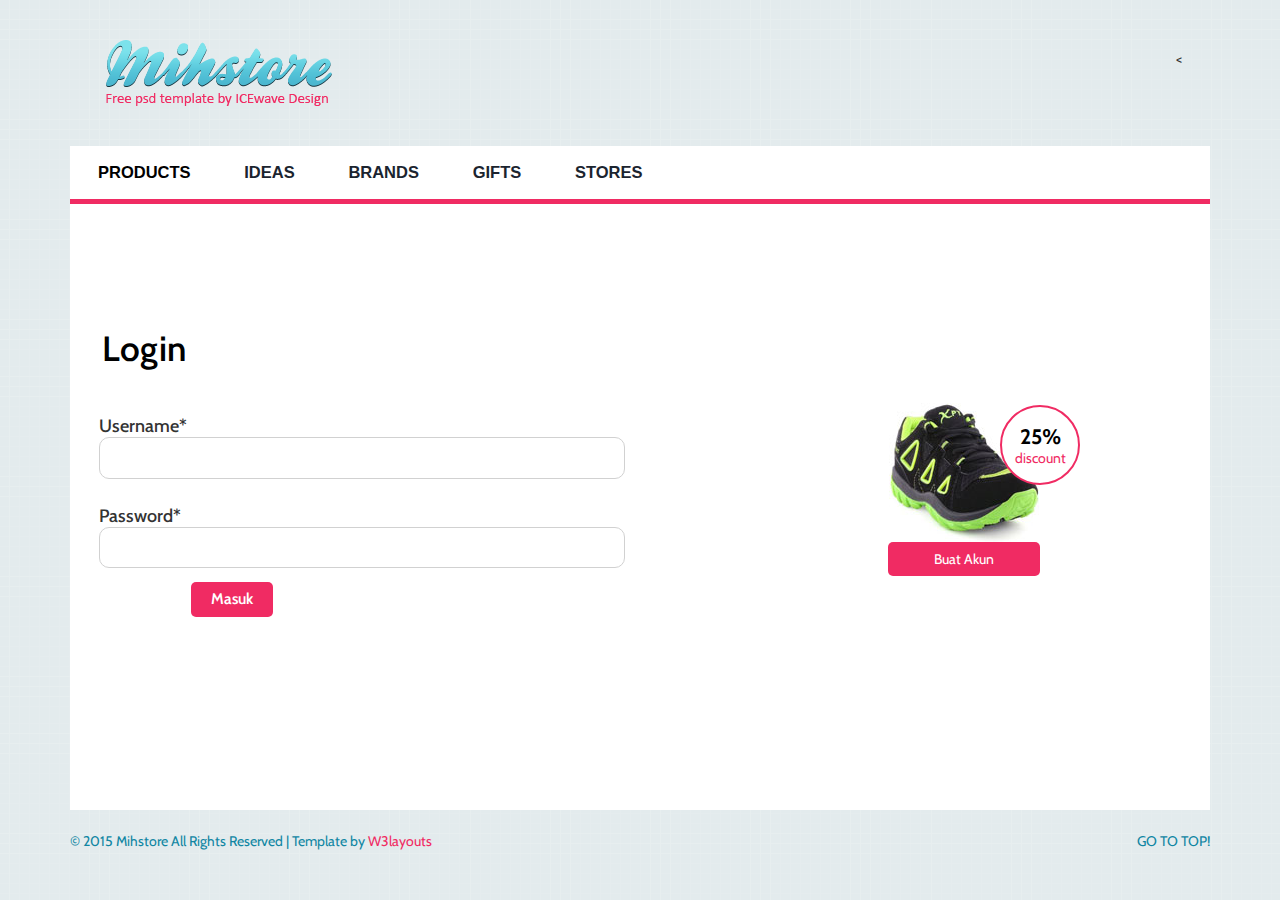
==== commit 724eb1ff: "" ====
--- a/web/account.html
+++ b/web/account.html
@@ -264,13 +264,11 @@
 								<form>
 									
 								<div> 	
-                                                                        <span class="text">USERNAME*</span>
-                                                                        <input type="text" name="username" value="" />
+                                                                        <h4>Username*</h4><input type="text" name="username" value="" />
                                                                    
 								</div>
 								<div> 
-									<span  class="pass">PASSWORD*</span>
-									<input type="password" name="passw" value=""/>
+									<h4>Password*</h4><input type="password" name="passw" value=""/>
 								</div>				
 									<input type="submit" value="Masuk"> 
 								</form>
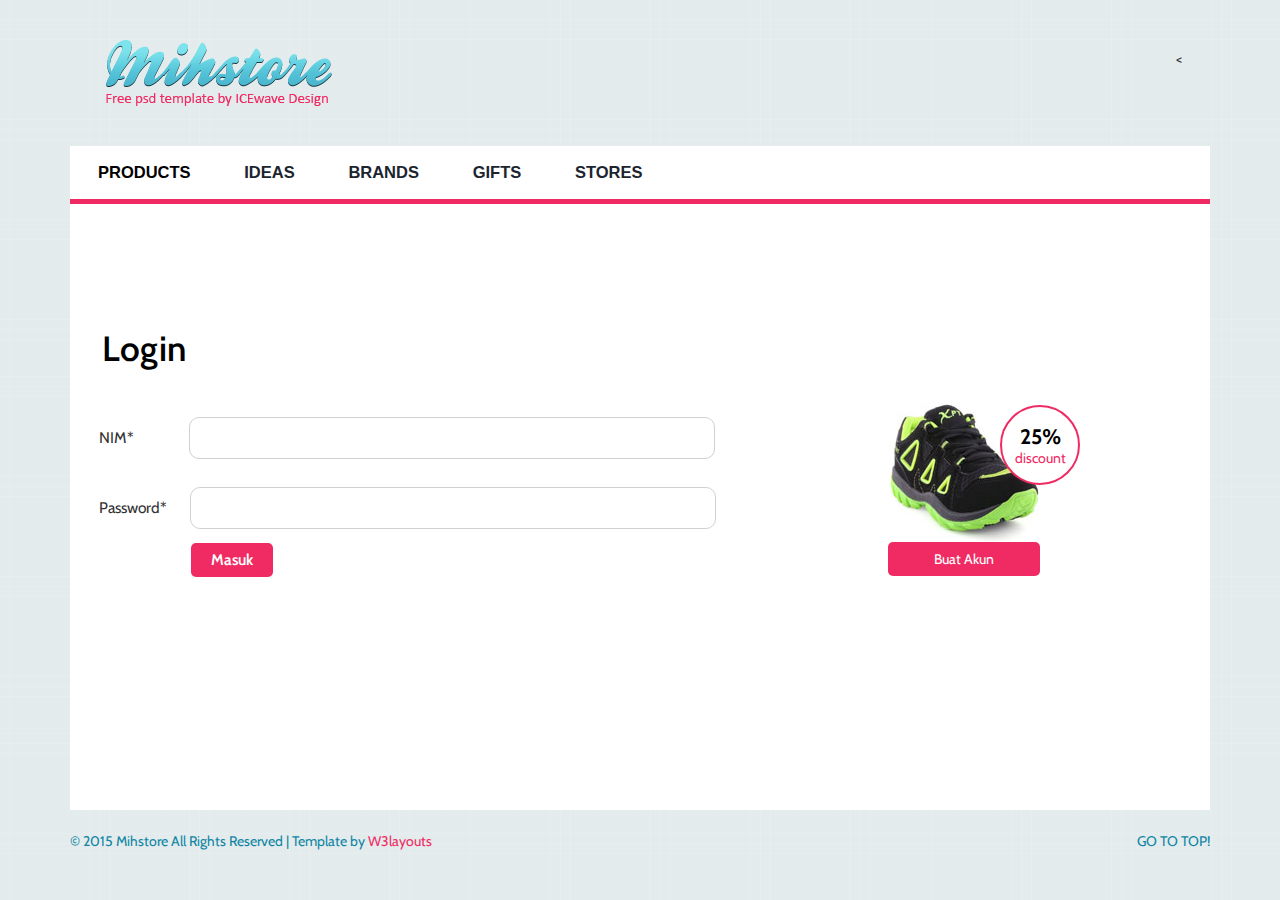
==== commit 94ddec8d: "" ====
--- a/web/account.html
+++ b/web/account.html
@@ -264,11 +264,12 @@
 								<form>
 									
 								<div> 	
-                                                                        <h4>Username*</h4><input type="text" name="username" value="" />
-                                                                   
+                                                                        <span>NIM*&nbsp;&nbsp;</span>
+                                                                        <input type="text" name="username" value="" />
 								</div>
 								<div> 
-									<h4>Password*</h4><input type="password" name="passw" value=""/>
+									<span class="pass">Password*</span>
+                                                                        <input type="password" name="passw" value=""/>
 								</div>				
 									<input type="submit" value="Masuk"> 
 								</form>
